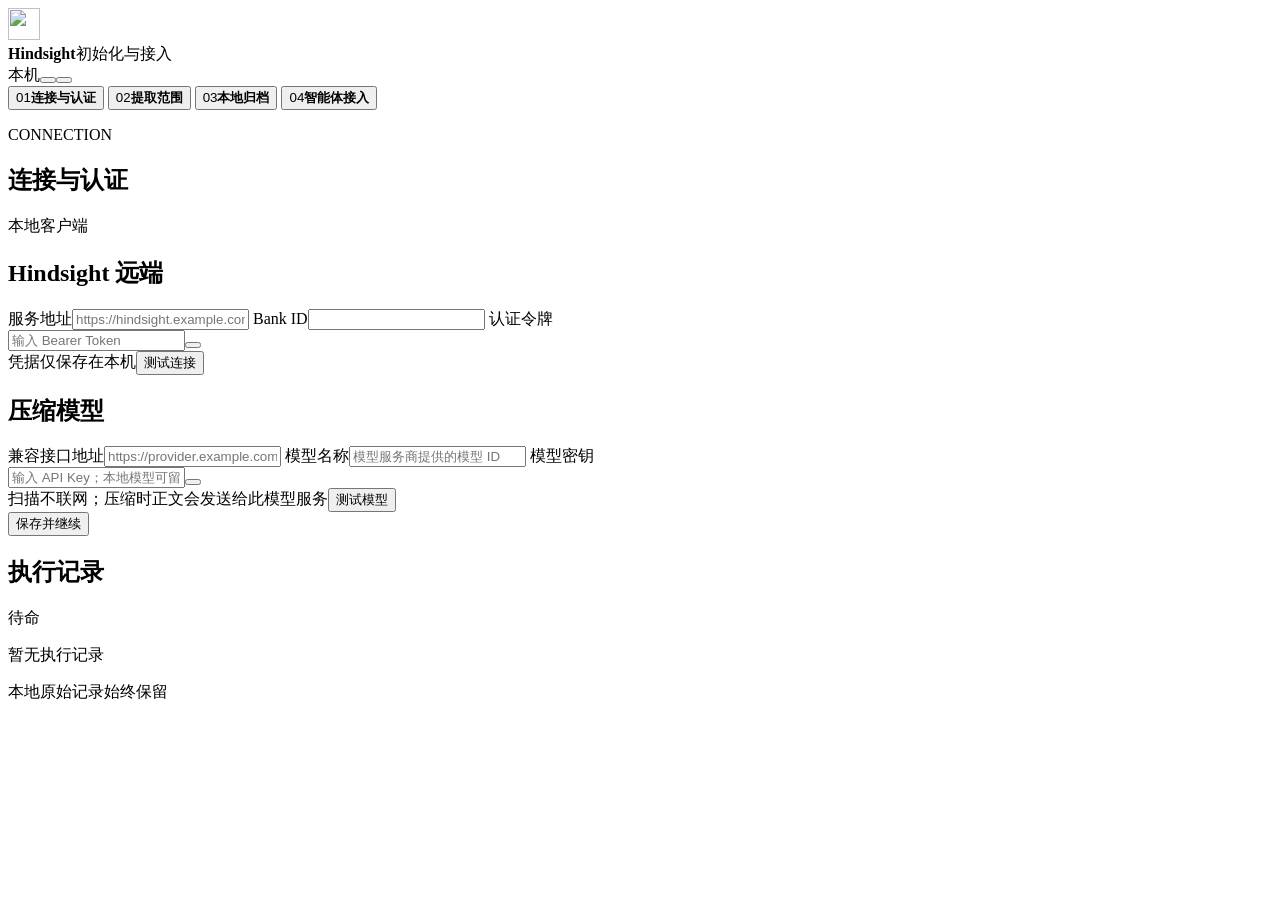
==== apps/hindsight-initializer/web/index.html @ 2bbd83a6 "feat(hindsight): integrate cross-platform initialization app" ====
<!doctype html>
<html lang="zh-CN">
<head>
  <meta charset="utf-8">
  <meta name="viewport" content="width=device-width,initial-scale=1">
  <title>Hindsight · 初始化与接入</title>
  <link rel="icon" href="/brand.png">
  <link rel="stylesheet" href="/style.css">
  <script src="/lucide.js" defer></script>
  <script src="/app.js" defer></script>
</head>
<body>
  <header class="topbar">
    <div class="brand"><img src="/brand.png" alt="" width="32" height="32"><div><strong>Hindsight</strong><span>初始化与接入</span></div></div>
    <div class="top-actions"><span class="local"><i data-lucide="lock-keyhole"></i>本机</span><button id="browser" class="icon" title="在浏览器中打开" aria-label="在浏览器中打开"><i data-lucide="external-link"></i></button><button id="exit" class="icon" title="退出" aria-label="退出"><i data-lucide="power"></i></button></div>
  </header>
  <div class="shell">
    <nav class="steps" aria-label="初始化步骤">
      <button data-step="connection" class="step active"><span>01</span><i data-lucide="plug"></i><b>连接与认证</b></button>
      <button data-step="sources" class="step"><span>02</span><i data-lucide="folder-search"></i><b>提取范围</b></button>
      <button data-step="archive" class="step"><span>03</span><i data-lucide="archive"></i><b>本地归档</b></button>
      <button data-step="clients" class="step"><span>04</span><i data-lucide="workflow"></i><b>智能体接入</b></button>
    </nav>
    <main>
      <section id="connection" class="view">
        <div class="section-heading"><div><p class="eyebrow">CONNECTION</p><h1>连接与认证</h1></div><span id="platform" class="badge">本地客户端</span></div>
        <form id="connection-form">
          <h2><i data-lucide="server"></i>Hindsight 远端</h2>
          <div class="fields">
            <label class="wide">服务地址<input name="api_url" type="url" placeholder="https://hindsight.example.com" autocomplete="off"></label>
            <label>Bank ID<input name="bank_id" autocomplete="off" required></label>
            <label>认证令牌<div class="secret"><input name="mcp_token" type="password" autocomplete="new-password" placeholder="输入 Bearer Token"><button type="button" class="icon reveal" title="显示或隐藏令牌" aria-label="显示或隐藏令牌"><i data-lucide="eye"></i></button></div></label>
          </div>
          <div class="section-action"><span id="credential-note" class="muted">凭据仅保存在本机</span><button type="button" id="test-remote" class="secondary"><i data-lucide="cable"></i>测试连接</button></div>
          <h2 class="divided"><i data-lucide="sparkles"></i>压缩模型</h2>
          <div class="fields">
            <label class="wide">兼容接口地址<input name="model_url" type="url" placeholder="https://provider.example.com/v1" autocomplete="off"></label>
            <label>模型名称<input name="model" placeholder="模型服务商提供的模型 ID" autocomplete="off"></label>
            <label>模型密钥<div class="secret"><input name="model_key" type="password" autocomplete="new-password" placeholder="输入 API Key；本地模型可留空"><button type="button" class="icon reveal" title="显示或隐藏密钥" aria-label="显示或隐藏密钥"><i data-lucide="eye"></i></button></div></label>
          </div>
          <div class="section-action"><span class="muted"><i data-lucide="shield-check"></i>扫描不联网；压缩时正文会发送给此模型服务</span><button type="button" id="test-model" class="secondary"><i data-lucide="activity"></i>测试模型</button></div>
          <div class="footer-actions"><button type="submit" class="primary"><i data-lucide="save"></i>保存并继续<i data-lucide="arrow-right"></i></button></div>
        </form>
      </section>

      <section id="sources" class="view" hidden>
        <div class="section-heading"><div><p class="eyebrow">SOURCES</p><h1>提取范围</h1></div><button id="save-sources" class="secondary"><i data-lucide="save"></i>保存范围</button></div>
        <h2><i data-lucide="messages-square"></i>智能体历史会话</h2>
        <div id="agent-list" class="agent-list"></div>
        <div class="heading-row"><h2><i data-lucide="folders"></i>本地文档目录</h2><button id="add-root" class="secondary compact"><i data-lucide="folder-plus"></i>添加目录</button></div>
        <div id="roots"></div>
        <div id="roots-empty" class="empty-inline"><i data-lucide="folder-open"></i>尚未选择文档目录</div>
        <div class="fields divided">
          <label>排除最近修改（小时）<input id="idle-hours" type="number" min="1" max="8760"></label>
          <label>单文件大小上限（MB）<input id="max-size" type="number" min="1" max="100"></label>
        </div>
        <p class="muted policy"><i data-lucide="shield"></i>跳过凭据、配置、备份、依赖目录和符号链接。支持 MD、TXT、CSV、HTML、Office；PDF 需本机 pdftotext。</p>
        <div class="footer-actions"><button id="scan" class="primary"><i data-lucide="scan-search"></i>扫描本地来源<i data-lucide="arrow-right"></i></button></div>
      </section>

      <section id="archive" class="view" hidden>
        <div class="section-heading"><div><p class="eyebrow">LOCAL ARCHIVE</p><h1>本地归档</h1></div><button id="rescan" class="icon" title="重新扫描" aria-label="重新扫描"><i data-lucide="refresh-cw"></i></button></div>
        <div class="metrics"><div><span>待处理来源</span><strong id="metric-ready">0</strong></div><div><span>来源字符</span><strong id="metric-chars">0</strong></div><div><span>已核验成品</span><strong id="metric-approved">0</strong></div><div><span>成品字符</span><strong id="metric-output">0</strong></div></div>
        <div class="toolbar"><div class="tabs" role="tablist"><button class="active" id="tab-sources" role="tab" aria-selected="true">来源 <span id="source-count">0</span></button><button id="tab-products" role="tab" aria-selected="false">成品 <span id="product-count">0</span></button></div><input id="filter" type="search" placeholder="按标题、路径筛选" aria-label="筛选来源和成品"></div>
        <div id="source-panel">
          <div class="selection"><label><input id="select-all" type="checkbox">全选待处理</label><span id="selection-count" class="muted">已选 0 篇</span></div>
          <div class="table-wrap"><table><thead><tr><th class="check-col"></th><th>来源 / 项目</th><th>类型</th><th>字符</th><th>状态</th><th></th></tr></thead><tbody id="source-rows"></tbody></table></div>
          <div id="source-empty" class="empty"><i data-lucide="files"></i><span>尚无扫描结果</span></div>
          <div class="footer-actions"><button id="compact" class="primary"><i data-lucide="combine"></i>压缩所选来源</button></div>
        </div>
        <div id="product-panel" hidden>
          <div class="table-wrap"><table><thead><tr><th>成品标题</th><th>原始 → 成品</th><th>状态</th><th></th></tr></thead><tbody id="product-rows"></tbody></table></div>
          <div id="product-empty" class="empty"><i data-lucide="archive"></i><span>暂无精简成品</span></div>
          <div class="upload-consent"><label><input id="confirm-upload" type="checkbox">确认上传已核验成品到 <b id="target-bank"></b></label><span class="muted">仅上传精简稿。不会上传原文，也不会删除远端已有文档。</span></div>
          <div class="footer-actions"><button id="upload" class="primary"><i data-lucide="cloud-upload"></i>上传精简成品</button></div>
        </div>
      </section>

      <section id="clients" class="view" hidden>
        <div class="section-heading"><div><p class="eyebrow">AGENT CONNECTIONS</p><h1>智能体接入</h1></div></div>
        <div id="client-summary" class="client-summary"></div>
        <div class="callout"><i data-lucide="shield-check"></i><div><strong>保留现有配置</strong><p>为所选智能体注册 Hindsight MCP。修改前自动备份；已有钩子与其他 MCP 连接保持不变。认证令牌不写入智能体配置文件。</p></div></div>
        <div class="path-detail"><span>本地状态与归档目录</span><code id="state-root"></code></div>
        <div class="footer-actions split"><button id="restore" class="secondary"><i data-lucide="undo-2"></i>恢复上次接入配置</button><button id="install" class="primary"><i data-lucide="plug-zap"></i>配置所选智能体</button></div>
      </section>
    </main>
    <aside class="activity"><div class="activity-heading"><h2><i data-lucide="list-checks"></i>执行记录</h2><span id="job-badge" class="badge">待命</span></div><div id="job-error" role="alert" hidden></div><div id="logs"><p class="log-placeholder">暂无执行记录</p></div><button id="cancel" class="secondary" hidden><i data-lucide="square"></i>取消任务</button><div class="activity-bottom"><i data-lucide="hard-drive"></i><span>本地原始记录始终保留</span></div></aside>
  </div>
  <div id="toast" role="status" hidden></div>
  <dialog id="preview-dialog"><div class="dialog-heading"><h2 id="preview-title">正文预览</h2><button class="icon close-dialog" title="关闭预览" aria-label="关闭预览"><i data-lucide="x"></i></button></div><pre id="preview-text"></pre><p id="preview-note" class="muted"></p></dialog>
  <dialog id="browse-dialog"><div class="dialog-heading"><h2>选择目录</h2><button class="icon close-dialog" title="关闭目录选择" aria-label="关闭目录选择"><i data-lucide="x"></i></button></div><div class="directory-address"><button id="folder-up" class="icon" title="上一级" aria-label="上一级"><i data-lucide="arrow-up"></i></button><input id="folder-address" aria-label="当前目录"><button id="folder-go" class="icon" title="打开目录" aria-label="打开目录"><i data-lucide="arrow-right"></i></button></div><div id="folder-items"></div><div class="footer-actions"><button id="folder-select" class="primary"><i data-lucide="folder-check"></i>选择此目录</button></div></dialog>
</body>
</html>
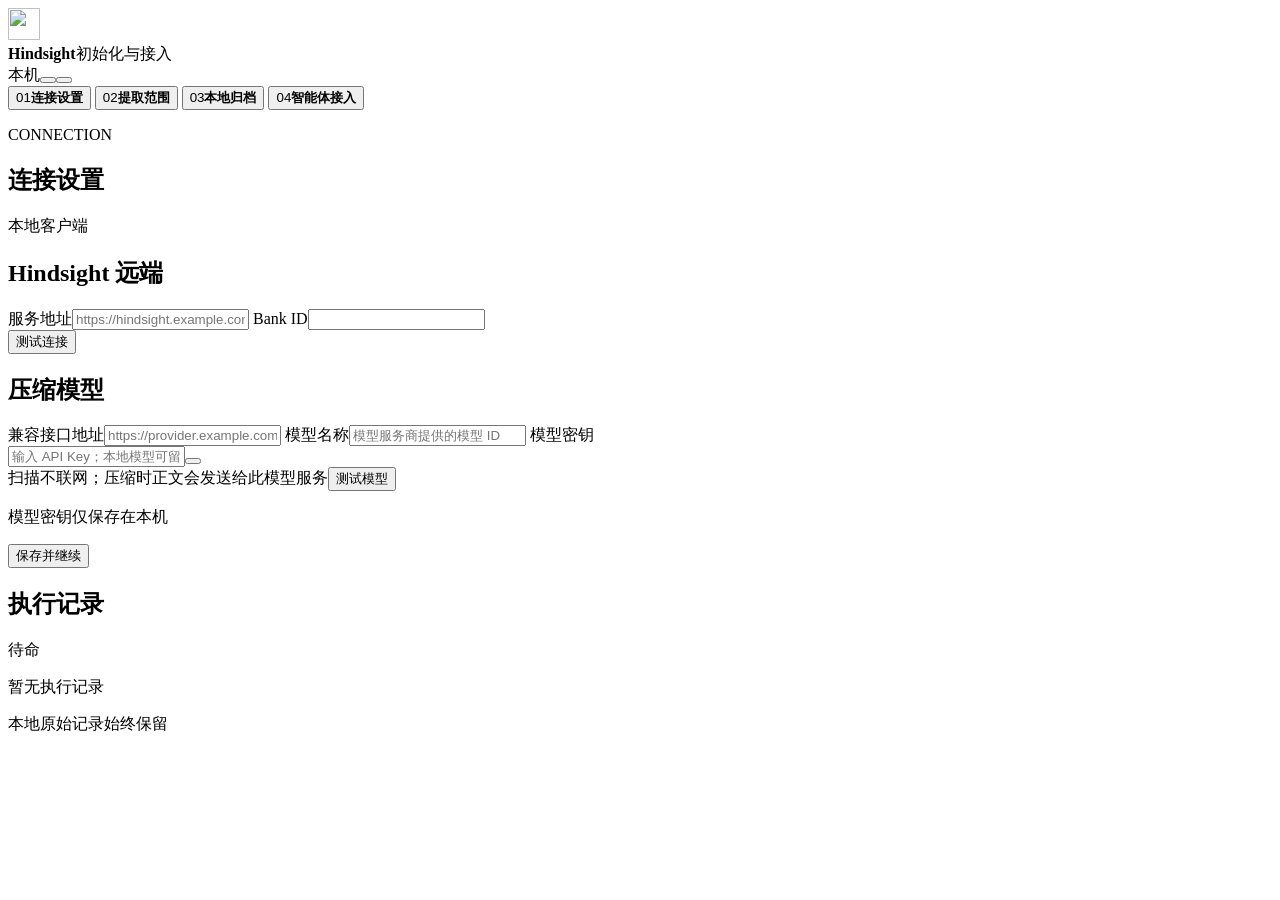
==== commit c5669ff0: "修复 Hindsight 初始化连接并移除认证令牌配置" ====
--- a/apps/hindsight-initializer/web/index.html
+++ b/apps/hindsight-initializer/web/index.html
@@ -16,22 +16,21 @@
   </header>
   <div class="shell">
     <nav class="steps" aria-label="初始化步骤">
-      <button data-step="connection" class="step active"><span>01</span><i data-lucide="plug"></i><b>连接与认证</b></button>
+      <button data-step="connection" class="step active"><span>01</span><i data-lucide="plug"></i><b>连接设置</b></button>
       <button data-step="sources" class="step"><span>02</span><i data-lucide="folder-search"></i><b>提取范围</b></button>
       <button data-step="archive" class="step"><span>03</span><i data-lucide="archive"></i><b>本地归档</b></button>
       <button data-step="clients" class="step"><span>04</span><i data-lucide="workflow"></i><b>智能体接入</b></button>
     </nav>
     <main>
       <section id="connection" class="view">
-        <div class="section-heading"><div><p class="eyebrow">CONNECTION</p><h1>连接与认证</h1></div><span id="platform" class="badge">本地客户端</span></div>
+        <div class="section-heading"><div><p class="eyebrow">CONNECTION</p><h1>连接设置</h1></div><span id="platform" class="badge">本地客户端</span></div>
         <form id="connection-form">
           <h2><i data-lucide="server"></i>Hindsight 远端</h2>
           <div class="fields">
             <label class="wide">服务地址<input name="api_url" type="url" placeholder="https://hindsight.example.com" autocomplete="off"></label>
-            <label>Bank ID<input name="bank_id" autocomplete="off" required></label>
-            <label>认证令牌<div class="secret"><input name="mcp_token" type="password" autocomplete="new-password" placeholder="输入 Bearer Token"><button type="button" class="icon reveal" title="显示或隐藏令牌" aria-label="显示或隐藏令牌"><i data-lucide="eye"></i></button></div></label>
+            <label class="wide">Bank ID<input name="bank_id" autocomplete="off" required></label>
           </div>
-          <div class="section-action"><span id="credential-note" class="muted">凭据仅保存在本机</span><button type="button" id="test-remote" class="secondary"><i data-lucide="cable"></i>测试连接</button></div>
+          <div class="section-action"><button type="button" id="test-remote" class="secondary"><i data-lucide="cable"></i>测试连接</button></div>
           <h2 class="divided"><i data-lucide="sparkles"></i>压缩模型</h2>
           <div class="fields">
             <label class="wide">兼容接口地址<input name="model_url" type="url" placeholder="https://provider.example.com/v1" autocomplete="off"></label>
@@ -39,6 +38,7 @@
             <label>模型密钥<div class="secret"><input name="model_key" type="password" autocomplete="new-password" placeholder="输入 API Key；本地模型可留空"><button type="button" class="icon reveal" title="显示或隐藏密钥" aria-label="显示或隐藏密钥"><i data-lucide="eye"></i></button></div></label>
           </div>
           <div class="section-action"><span class="muted"><i data-lucide="shield-check"></i>扫描不联网；压缩时正文会发送给此模型服务</span><button type="button" id="test-model" class="secondary"><i data-lucide="activity"></i>测试模型</button></div>
+          <p id="credential-note" class="muted">模型密钥仅保存在本机</p>
           <div class="footer-actions"><button type="submit" class="primary"><i data-lucide="save"></i>保存并继续<i data-lucide="arrow-right"></i></button></div>
         </form>
       </section>
@@ -66,7 +66,7 @@
           <div class="selection"><label><input id="select-all" type="checkbox">全选待处理</label><span id="selection-count" class="muted">已选 0 篇</span></div>
           <div class="table-wrap"><table><thead><tr><th class="check-col"></th><th>来源 / 项目</th><th>类型</th><th>字符</th><th>状态</th><th></th></tr></thead><tbody id="source-rows"></tbody></table></div>
           <div id="source-empty" class="empty"><i data-lucide="files"></i><span>尚无扫描结果</span></div>
-          <div class="footer-actions"><button id="compact" class="primary"><i data-lucide="combine"></i>压缩所选来源</button></div>
+          <div class="footer-actions"><button id="configure-model" class="secondary" hidden><i data-lucide="settings-2"></i>配置压缩模型</button><button id="compact" class="primary"><i data-lucide="combine"></i>压缩所选来源</button></div>
         </div>
         <div id="product-panel" hidden>
           <div class="table-wrap"><table><thead><tr><th>成品标题</th><th>原始 → 成品</th><th>状态</th><th></th></tr></thead><tbody id="product-rows"></tbody></table></div>
@@ -79,7 +79,7 @@
       <section id="clients" class="view" hidden>
         <div class="section-heading"><div><p class="eyebrow">AGENT CONNECTIONS</p><h1>智能体接入</h1></div></div>
         <div id="client-summary" class="client-summary"></div>
-        <div class="callout"><i data-lucide="shield-check"></i><div><strong>保留现有配置</strong><p>为所选智能体注册 Hindsight MCP。修改前自动备份；已有钩子与其他 MCP 连接保持不变。认证令牌不写入智能体配置文件。</p></div></div>
+        <div class="callout"><i data-lucide="shield-check"></i><div><strong>保留现有配置</strong><p>为所选智能体注册 Hindsight MCP。修改前自动备份；已有钩子与其他 MCP 连接保持不变。</p></div></div>
         <div class="path-detail"><span>本地状态与归档目录</span><code id="state-root"></code></div>
         <div class="footer-actions split"><button id="restore" class="secondary"><i data-lucide="undo-2"></i>恢复上次接入配置</button><button id="install" class="primary"><i data-lucide="plug-zap"></i>配置所选智能体</button></div>
       </section>
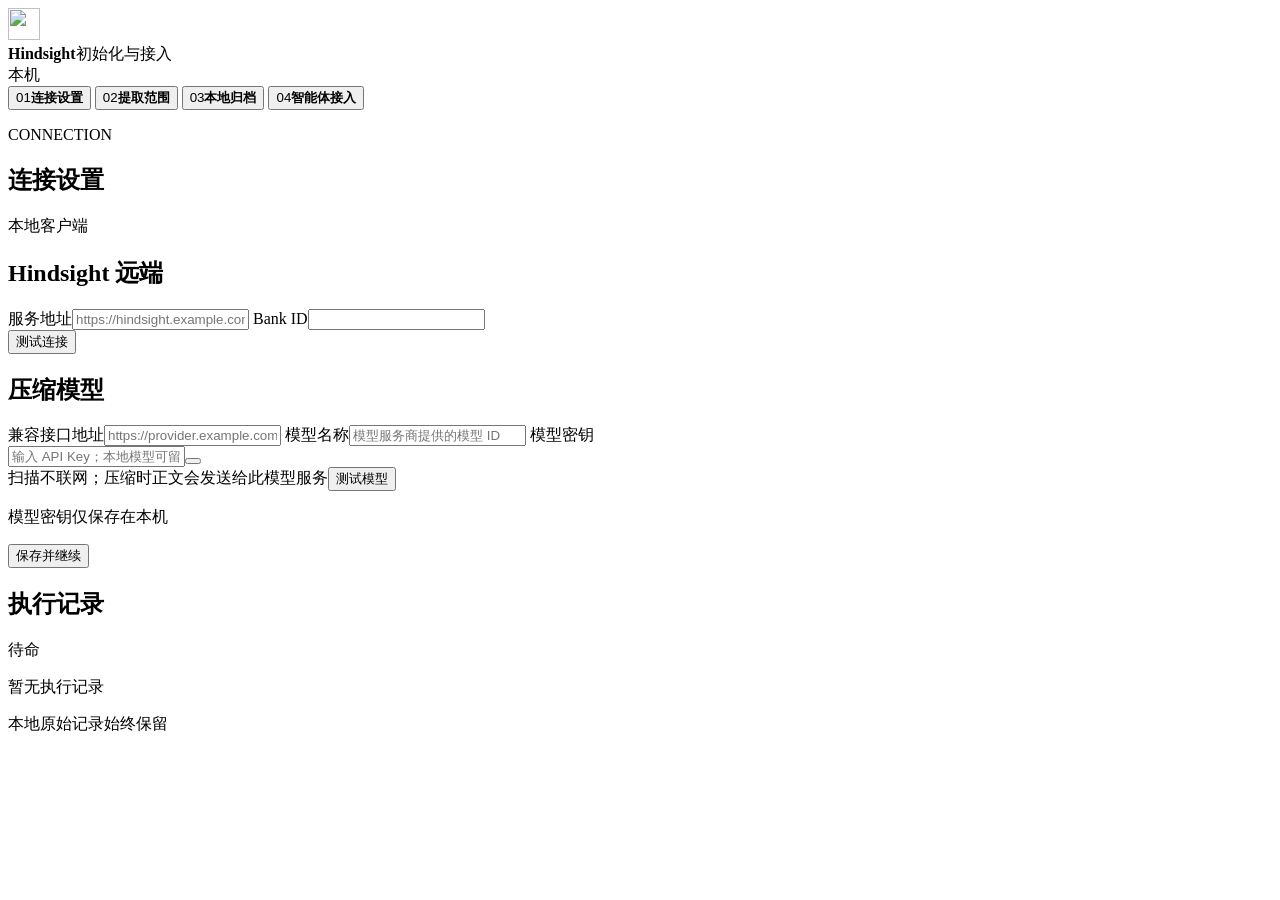
==== commit a2d466d2: "新增本地文档智能扫描与提炼结果人工复核上传" ====
--- a/apps/hindsight-initializer/web/index.html
+++ b/apps/hindsight-initializer/web/index.html
@@ -12,7 +12,7 @@
 <body>
   <header class="topbar">
     <div class="brand"><img src="/brand.png" alt="" width="32" height="32"><div><strong>Hindsight</strong><span>初始化与接入</span></div></div>
-    <div class="top-actions"><span class="local"><i data-lucide="lock-keyhole"></i>本机</span><button id="browser" class="icon" title="在浏览器中打开" aria-label="在浏览器中打开"><i data-lucide="external-link"></i></button><button id="exit" class="icon" title="退出" aria-label="退出"><i data-lucide="power"></i></button></div>
+    <div class="top-actions"><span class="local"><i data-lucide="lock-keyhole"></i>本机</span></div>
   </header>
   <div class="shell">
     <nav class="steps" aria-label="初始化步骤">
@@ -47,7 +47,7 @@
         <div class="section-heading"><div><p class="eyebrow">SOURCES</p><h1>提取范围</h1></div><button id="save-sources" class="secondary"><i data-lucide="save"></i>保存范围</button></div>
         <h2><i data-lucide="messages-square"></i>智能体历史会话</h2>
         <div id="agent-list" class="agent-list"></div>
-        <div class="heading-row"><h2><i data-lucide="folders"></i>本地文档目录</h2><button id="add-root" class="secondary compact"><i data-lucide="folder-plus"></i>添加目录</button></div>
+        <div class="heading-row"><h2><i data-lucide="folders"></i>本地文档目录</h2><div class="heading-tools"><button id="discover" class="secondary compact"><i data-lucide="radar"></i>智能扫描</button><button id="add-root" class="secondary compact"><i data-lucide="folder-plus"></i>添加目录</button></div></div>
         <div id="roots"></div>
         <div id="roots-empty" class="empty-inline"><i data-lucide="folder-open"></i>尚未选择文档目录</div>
         <div class="fields divided">
@@ -55,24 +55,27 @@
           <label>单文件大小上限（MB）<input id="max-size" type="number" min="1" max="100"></label>
         </div>
         <p class="muted policy"><i data-lucide="shield"></i>跳过凭据、配置、备份、依赖目录和符号链接。支持 MD、TXT、CSV、HTML、Office；PDF 需本机 pdftotext。</p>
-        <div class="footer-actions"><button id="scan" class="primary"><i data-lucide="scan-search"></i>扫描本地来源<i data-lucide="arrow-right"></i></button></div>
+        <div class="footer-actions"><button id="scan" class="primary"><i data-lucide="scan-search"></i>提取本地正文<i data-lucide="arrow-right"></i></button></div>
       </section>
 
       <section id="archive" class="view" hidden>
-        <div class="section-heading"><div><p class="eyebrow">LOCAL ARCHIVE</p><h1>本地归档</h1></div><button id="rescan" class="icon" title="重新扫描" aria-label="重新扫描"><i data-lucide="refresh-cw"></i></button></div>
+        <div class="section-heading"><div><p class="eyebrow">LOCAL ARCHIVE</p><h1>本地归档</h1></div><button id="rescan" class="icon" title="刷新文档清单" aria-label="刷新文档清单"><i data-lucide="refresh-cw"></i></button></div>
+        <div id="discovery-progress" class="discovery-progress" hidden><i data-lucide="radar"></i><div><strong id="discovery-count"></strong><small id="discovery-path"></small></div></div>
         <div class="metrics"><div><span>待处理来源</span><strong id="metric-ready">0</strong></div><div><span>来源字符</span><strong id="metric-chars">0</strong></div><div><span>已核验成品</span><strong id="metric-approved">0</strong></div><div><span>成品字符</span><strong id="metric-output">0</strong></div></div>
         <div class="toolbar"><div class="tabs" role="tablist"><button class="active" id="tab-sources" role="tab" aria-selected="true">来源 <span id="source-count">0</span></button><button id="tab-products" role="tab" aria-selected="false">成品 <span id="product-count">0</span></button></div><input id="filter" type="search" placeholder="按标题、路径筛选" aria-label="筛选来源和成品"></div>
         <div id="source-panel">
           <div class="selection"><label><input id="select-all" type="checkbox">全选待处理</label><span id="selection-count" class="muted">已选 0 篇</span></div>
-          <div class="table-wrap"><table><thead><tr><th class="check-col"></th><th>来源 / 项目</th><th>类型</th><th>字符</th><th>状态</th><th></th></tr></thead><tbody id="source-rows"></tbody></table></div>
+          <div class="table-wrap"><table><thead><tr><th class="check-col"></th><th>来源 / 项目</th><th>类型</th><th>字符<br>大小</th><th>状态</th><th></th></tr></thead><tbody id="source-rows"></tbody></table></div>
+          <div id="source-pagination" class="pagination" hidden><span id="source-page-info"></span><div><button id="source-prev" class="icon" title="上一页" aria-label="上一页"><i data-lucide="chevron-left"></i></button><button id="source-next" class="icon" title="下一页" aria-label="下一页"><i data-lucide="chevron-right"></i></button></div></div>
           <div id="source-empty" class="empty"><i data-lucide="files"></i><span>尚无扫描结果</span></div>
-          <div class="footer-actions"><button id="configure-model" class="secondary" hidden><i data-lucide="settings-2"></i>配置压缩模型</button><button id="compact" class="primary"><i data-lucide="combine"></i>压缩所选来源</button></div>
+          <div class="footer-actions"><button id="extract" class="secondary" hidden><i data-lucide="file-search"></i>提取本地正文</button><button id="configure-model" class="secondary" hidden><i data-lucide="settings-2"></i>配置压缩模型</button><button id="compact" class="primary"><i data-lucide="combine"></i>压缩所选来源</button></div>
         </div>
         <div id="product-panel" hidden>
-          <div class="table-wrap"><table><thead><tr><th>成品标题</th><th>原始 → 成品</th><th>状态</th><th></th></tr></thead><tbody id="product-rows"></tbody></table></div>
+          <div class="selection"><label><input id="select-all-products" type="checkbox">全选已核验结果</label><span id="product-selection-count" class="muted">已选 0 篇</span></div>
+          <div class="table-wrap"><table><thead><tr><th class="check-col"></th><th>提炼结果</th><th>原始 → 结果</th><th>核验状态</th><th></th></tr></thead><tbody id="product-rows"></tbody></table></div>
           <div id="product-empty" class="empty"><i data-lucide="archive"></i><span>暂无精简成品</span></div>
-          <div class="upload-consent"><label><input id="confirm-upload" type="checkbox">确认上传已核验成品到 <b id="target-bank"></b></label><span class="muted">仅上传精简稿。不会上传原文，也不会删除远端已有文档。</span></div>
-          <div class="footer-actions"><button id="upload" class="primary"><i data-lucide="cloud-upload"></i>上传精简成品</button></div>
+          <div class="upload-consent"><label><input id="confirm-upload" type="checkbox">确认将所选结果上传至 <b id="target-bank"></b></label></div>
+          <div class="footer-actions"><button id="upload" class="primary"><i data-lucide="cloud-upload"></i>上传所选结果</button></div>
         </div>
       </section>
 
@@ -88,6 +91,23 @@
   </div>
   <div id="toast" role="status" hidden></div>
   <dialog id="preview-dialog"><div class="dialog-heading"><h2 id="preview-title">正文预览</h2><button class="icon close-dialog" title="关闭预览" aria-label="关闭预览"><i data-lucide="x"></i></button></div><pre id="preview-text"></pre><p id="preview-note" class="muted"></p></dialog>
+  <dialog id="discovery-dialog" aria-labelledby="discovery-title">
+    <div class="dialog-heading"><h2 id="discovery-title">智能扫描本地文档</h2><button class="icon close-dialog" title="关闭智能扫描" aria-label="关闭智能扫描"><i data-lucide="x"></i></button></div>
+    <div class="tabs discovery-modes" role="tablist" aria-label="扫描范围"><button id="discovery-all" class="active" role="tab" aria-selected="true">全电脑</button><button id="discovery-directory" role="tab" aria-selected="false">指定目录</button></div>
+    <div id="discovery-volumes"><ul id="volume-list"></ul></div>
+    <div id="discovery-directory-panel" hidden><label>目录<div class="root-item"><input id="discovery-root" aria-label="智能扫描目录"><button id="discovery-browse" class="icon" title="选择扫描目录" aria-label="选择扫描目录"><i data-lucide="folder-open"></i></button></div></label></div>
+    <div class="footer-actions"><button id="start-discovery" class="primary"><i data-lucide="radar"></i>扫描并加入</button></div>
+  </dialog>
+  <dialog id="product-dialog" aria-labelledby="product-title">
+    <div class="dialog-heading"><h2 id="product-title">提炼明细</h2><button class="icon close-dialog" title="关闭提炼明细" aria-label="关闭提炼明细"><i data-lucide="x"></i></button></div>
+    <div id="product-detail-status"></div>
+    <dl class="detail-metrics"><div><dt>来源字符</dt><dd id="detail-input"></dd></div><div><dt>结果字符</dt><dd id="detail-output"></dd></div><div><dt>保留比例</dt><dd id="detail-ratio"></dd></div></dl>
+    <p id="product-reason" class="muted" hidden></p>
+    <div class="tabs detail-tabs" role="tablist" aria-label="提炼明细"><button id="detail-tab-text" class="active" role="tab" aria-selected="true" aria-controls="detail-text-panel">提炼正文</button><button id="detail-tab-sources" role="tab" aria-selected="false" aria-controls="detail-sources-panel">来源明细 <span id="detail-source-count">0</span></button></div>
+    <div id="detail-text-panel" role="tabpanel" aria-labelledby="detail-tab-text"><pre id="product-text"></pre></div>
+    <div id="detail-sources-panel" role="tabpanel" aria-labelledby="detail-tab-sources" hidden><ul id="product-sources"></ul></div>
+    <div class="detail-choice"><label><input id="detail-select" type="checkbox">选择此结果待上传</label></div>
+  </dialog>
   <dialog id="browse-dialog"><div class="dialog-heading"><h2>选择目录</h2><button class="icon close-dialog" title="关闭目录选择" aria-label="关闭目录选择"><i data-lucide="x"></i></button></div><div class="directory-address"><button id="folder-up" class="icon" title="上一级" aria-label="上一级"><i data-lucide="arrow-up"></i></button><input id="folder-address" aria-label="当前目录"><button id="folder-go" class="icon" title="打开目录" aria-label="打开目录"><i data-lucide="arrow-right"></i></button></div><div id="folder-items"></div><div class="footer-actions"><button id="folder-select" class="primary"><i data-lucide="folder-check"></i>选择此目录</button></div></dialog>
 </body>
 </html>
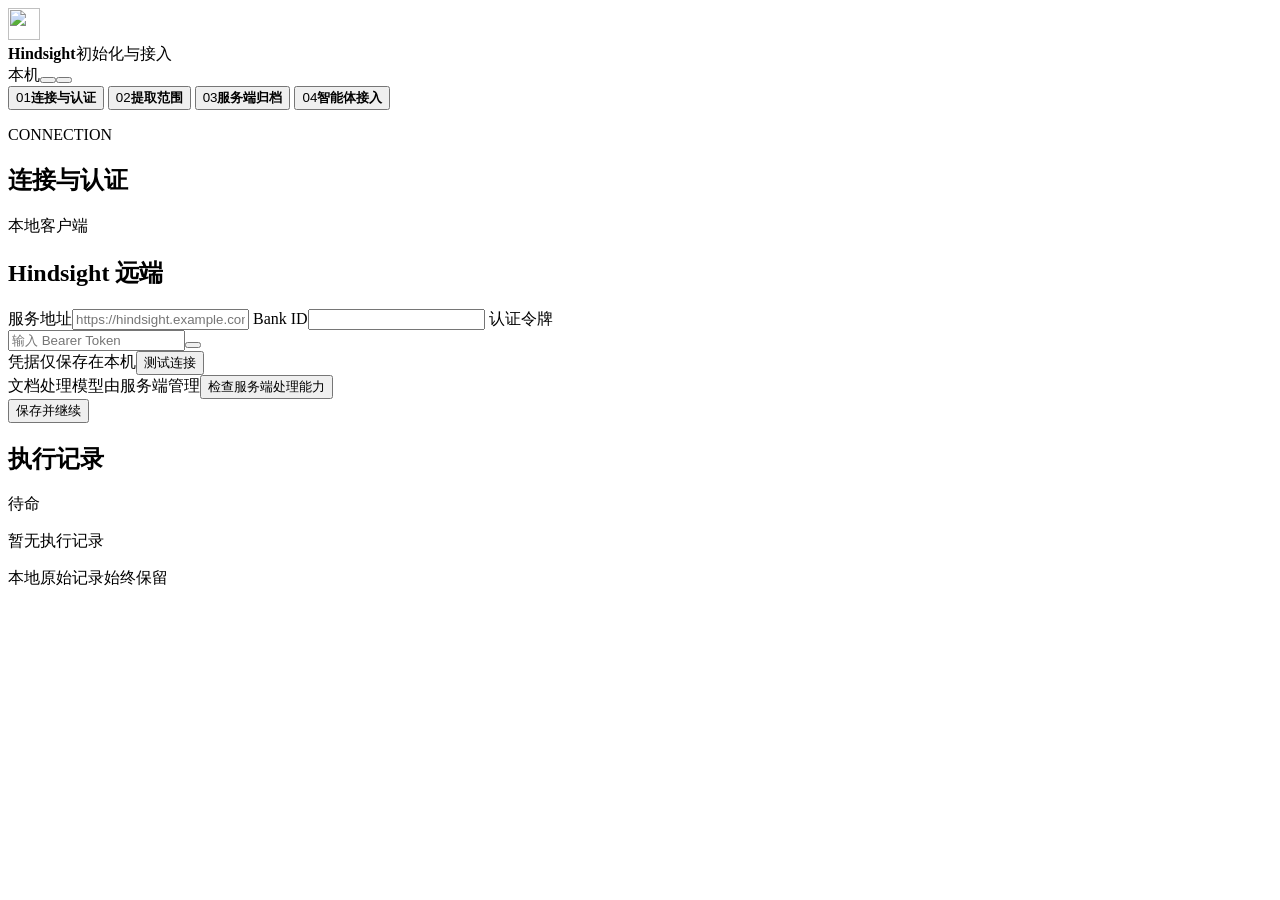
==== commit 6ecadd84: "feat(hindsight): move ingestion server-side and add access control" ====
--- a/apps/hindsight-initializer/web/index.html
+++ b/apps/hindsight-initializer/web/index.html
@@ -12,33 +12,27 @@
 <body>
   <header class="topbar">
     <div class="brand"><img src="/brand.png" alt="" width="32" height="32"><div><strong>Hindsight</strong><span>初始化与接入</span></div></div>
-    <div class="top-actions"><span class="local"><i data-lucide="lock-keyhole"></i>本机</span></div>
+    <div class="top-actions"><span class="local"><i data-lucide="lock-keyhole"></i>本机</span><button id="browser" class="icon" title="在浏览器中打开" aria-label="在浏览器中打开"><i data-lucide="external-link"></i></button><button id="exit" class="icon" title="退出" aria-label="退出"><i data-lucide="power"></i></button></div>
   </header>
   <div class="shell">
     <nav class="steps" aria-label="初始化步骤">
-      <button data-step="connection" class="step active"><span>01</span><i data-lucide="plug"></i><b>连接设置</b></button>
+      <button data-step="connection" class="step active"><span>01</span><i data-lucide="plug"></i><b>连接与认证</b></button>
       <button data-step="sources" class="step"><span>02</span><i data-lucide="folder-search"></i><b>提取范围</b></button>
-      <button data-step="archive" class="step"><span>03</span><i data-lucide="archive"></i><b>本地归档</b></button>
+      <button data-step="archive" class="step"><span>03</span><i data-lucide="archive"></i><b>服务端归档</b></button>
       <button data-step="clients" class="step"><span>04</span><i data-lucide="workflow"></i><b>智能体接入</b></button>
     </nav>
     <main>
       <section id="connection" class="view">
-        <div class="section-heading"><div><p class="eyebrow">CONNECTION</p><h1>连接设置</h1></div><span id="platform" class="badge">本地客户端</span></div>
+        <div class="section-heading"><div><p class="eyebrow">CONNECTION</p><h1>连接与认证</h1></div><span id="platform" class="badge">本地客户端</span></div>
         <form id="connection-form">
           <h2><i data-lucide="server"></i>Hindsight 远端</h2>
           <div class="fields">
             <label class="wide">服务地址<input name="api_url" type="url" placeholder="https://hindsight.example.com" autocomplete="off"></label>
-            <label class="wide">Bank ID<input name="bank_id" autocomplete="off" required></label>
+            <label>Bank ID<input name="bank_id" autocomplete="off" required></label>
+            <label>认证令牌<div class="secret"><input name="mcp_token" type="password" autocomplete="new-password" placeholder="输入 Bearer Token"><button type="button" class="icon reveal" title="显示或隐藏令牌" aria-label="显示或隐藏令牌"><i data-lucide="eye"></i></button></div></label>
           </div>
-          <div class="section-action"><button type="button" id="test-remote" class="secondary"><i data-lucide="cable"></i>测试连接</button></div>
-          <h2 class="divided"><i data-lucide="sparkles"></i>压缩模型</h2>
-          <div class="fields">
-            <label class="wide">兼容接口地址<input name="model_url" type="url" placeholder="https://provider.example.com/v1" autocomplete="off"></label>
-            <label>模型名称<input name="model" placeholder="模型服务商提供的模型 ID" autocomplete="off"></label>
-            <label>模型密钥<div class="secret"><input name="model_key" type="password" autocomplete="new-password" placeholder="输入 API Key；本地模型可留空"><button type="button" class="icon reveal" title="显示或隐藏密钥" aria-label="显示或隐藏密钥"><i data-lucide="eye"></i></button></div></label>
-          </div>
-          <div class="section-action"><span class="muted"><i data-lucide="shield-check"></i>扫描不联网；压缩时正文会发送给此模型服务</span><button type="button" id="test-model" class="secondary"><i data-lucide="activity"></i>测试模型</button></div>
-          <p id="credential-note" class="muted">模型密钥仅保存在本机</p>
+          <div class="section-action"><span id="credential-note" class="muted">凭据仅保存在本机</span><button type="button" id="test-remote" class="secondary"><i data-lucide="cable"></i>测试连接</button></div>
+          <div class="section-action"><span class="muted"><i data-lucide="shield-check"></i>文档处理模型由服务端管理</span><button type="button" id="test-model" class="secondary"><i data-lucide="activity"></i>检查服务端处理能力</button></div>
           <div class="footer-actions"><button type="submit" class="primary"><i data-lucide="save"></i>保存并继续<i data-lucide="arrow-right"></i></button></div>
         </form>
       </section>
@@ -47,42 +41,40 @@
         <div class="section-heading"><div><p class="eyebrow">SOURCES</p><h1>提取范围</h1></div><button id="save-sources" class="secondary"><i data-lucide="save"></i>保存范围</button></div>
         <h2><i data-lucide="messages-square"></i>智能体历史会话</h2>
         <div id="agent-list" class="agent-list"></div>
-        <div class="heading-row"><h2><i data-lucide="folders"></i>本地文档目录</h2><div class="heading-tools"><button id="discover" class="secondary compact"><i data-lucide="radar"></i>智能扫描</button><button id="add-root" class="secondary compact"><i data-lucide="folder-plus"></i>添加目录</button></div></div>
+        <div class="heading-row"><h2><i data-lucide="folders"></i>本地文档目录</h2><button id="add-root" class="secondary compact"><i data-lucide="folder-plus"></i>添加目录</button></div>
         <div id="roots"></div>
         <div id="roots-empty" class="empty-inline"><i data-lucide="folder-open"></i>尚未选择文档目录</div>
         <div class="fields divided">
           <label>排除最近修改（小时）<input id="idle-hours" type="number" min="1" max="8760"></label>
           <label>单文件大小上限（MB）<input id="max-size" type="number" min="1" max="100"></label>
         </div>
-        <p class="muted policy"><i data-lucide="shield"></i>跳过凭据、配置、备份、依赖目录和符号链接。支持 MD、TXT、CSV、HTML、Office；PDF 需本机 pdftotext。</p>
-        <div class="footer-actions"><button id="scan" class="primary"><i data-lucide="scan-search"></i>提取本地正文<i data-lucide="arrow-right"></i></button></div>
+        <p class="muted policy"><i data-lucide="shield"></i>跳过凭据、配置、备份、依赖目录和符号链接。PDF 与含嵌入二进制的 Office 须先提供安全文本副本。</p>
+        <div class="footer-actions"><button id="scan" class="primary"><i data-lucide="scan-search"></i>扫描本地来源<i data-lucide="arrow-right"></i></button></div>
       </section>
 
       <section id="archive" class="view" hidden>
-        <div class="section-heading"><div><p class="eyebrow">LOCAL ARCHIVE</p><h1>本地归档</h1></div><button id="rescan" class="icon" title="刷新文档清单" aria-label="刷新文档清单"><i data-lucide="refresh-cw"></i></button></div>
-        <div id="discovery-progress" class="discovery-progress" hidden><i data-lucide="radar"></i><div><strong id="discovery-count"></strong><small id="discovery-path"></small></div></div>
+        <div class="section-heading"><div><p class="eyebrow">SERVER ARCHIVE</p><h1>服务端归档</h1></div><button id="rescan" class="icon" title="重新扫描" aria-label="重新扫描"><i data-lucide="refresh-cw"></i></button></div>
         <div class="metrics"><div><span>待处理来源</span><strong id="metric-ready">0</strong></div><div><span>来源字符</span><strong id="metric-chars">0</strong></div><div><span>已核验成品</span><strong id="metric-approved">0</strong></div><div><span>成品字符</span><strong id="metric-output">0</strong></div></div>
         <div class="toolbar"><div class="tabs" role="tablist"><button class="active" id="tab-sources" role="tab" aria-selected="true">来源 <span id="source-count">0</span></button><button id="tab-products" role="tab" aria-selected="false">成品 <span id="product-count">0</span></button></div><input id="filter" type="search" placeholder="按标题、路径筛选" aria-label="筛选来源和成品"></div>
         <div id="source-panel">
           <div class="selection"><label><input id="select-all" type="checkbox">全选待处理</label><span id="selection-count" class="muted">已选 0 篇</span></div>
-          <div class="table-wrap"><table><thead><tr><th class="check-col"></th><th>来源 / 项目</th><th>类型</th><th>字符<br>大小</th><th>状态</th><th></th></tr></thead><tbody id="source-rows"></tbody></table></div>
-          <div id="source-pagination" class="pagination" hidden><span id="source-page-info"></span><div><button id="source-prev" class="icon" title="上一页" aria-label="上一页"><i data-lucide="chevron-left"></i></button><button id="source-next" class="icon" title="下一页" aria-label="下一页"><i data-lucide="chevron-right"></i></button></div></div>
+          <div class="table-wrap"><table><thead><tr><th class="check-col"></th><th>来源 / 项目</th><th>类型</th><th>字符</th><th>状态</th><th></th></tr></thead><tbody id="source-rows"></tbody></table></div>
           <div id="source-empty" class="empty"><i data-lucide="files"></i><span>尚无扫描结果</span></div>
-          <div class="footer-actions"><button id="extract" class="secondary" hidden><i data-lucide="file-search"></i>提取本地正文</button><button id="configure-model" class="secondary" hidden><i data-lucide="settings-2"></i>配置压缩模型</button><button id="compact" class="primary"><i data-lucide="combine"></i>压缩所选来源</button></div>
+          <div class="upload-consent"><label><input id="confirm-source-upload" type="checkbox">确认上传所选来源至服务端准备区，供解析与模型核验</label></div>
+          <div class="footer-actions"><button id="compact" class="primary"><i data-lucide="cloud-upload"></i>上传并生成服务端预览</button></div>
         </div>
         <div id="product-panel" hidden>
-          <div class="selection"><label><input id="select-all-products" type="checkbox">全选已核验结果</label><span id="product-selection-count" class="muted">已选 0 篇</span></div>
-          <div class="table-wrap"><table><thead><tr><th class="check-col"></th><th>提炼结果</th><th>原始 → 结果</th><th>核验状态</th><th></th></tr></thead><tbody id="product-rows"></tbody></table></div>
+          <div class="table-wrap"><table><thead><tr><th>成品标题</th><th>原始 → 成品</th><th>状态</th><th></th></tr></thead><tbody id="product-rows"></tbody></table></div>
           <div id="product-empty" class="empty"><i data-lucide="archive"></i><span>暂无精简成品</span></div>
-          <div class="upload-consent"><label><input id="confirm-upload" type="checkbox">确认将所选结果上传至 <b id="target-bank"></b></label></div>
-          <div class="footer-actions"><button id="upload" class="primary"><i data-lucide="cloud-upload"></i>上传所选结果</button></div>
+          <div class="upload-consent"><label><input id="confirm-upload" type="checkbox">确认将服务端已核验成品写入 <b id="target-bank"></b></label><span class="muted">原件已在服务端准备区；确认后仅将核验正文纳入检索。不会删除既有文档。</span></div>
+          <div class="footer-actions"><button id="upload" class="primary"><i data-lucide="database"></i>确认入库</button></div>
         </div>
       </section>
 
       <section id="clients" class="view" hidden>
         <div class="section-heading"><div><p class="eyebrow">AGENT CONNECTIONS</p><h1>智能体接入</h1></div></div>
         <div id="client-summary" class="client-summary"></div>
-        <div class="callout"><i data-lucide="shield-check"></i><div><strong>保留现有配置</strong><p>为所选智能体注册 Hindsight MCP。修改前自动备份；已有钩子与其他 MCP 连接保持不变。</p></div></div>
+        <div class="callout"><i data-lucide="shield-check"></i><div><strong>保留现有配置</strong><p>为所选智能体注册 Hindsight MCP。修改前自动备份；已有钩子与其他 MCP 连接保持不变。认证令牌不写入智能体配置文件。</p></div></div>
         <div class="path-detail"><span>本地状态与归档目录</span><code id="state-root"></code></div>
         <div class="footer-actions split"><button id="restore" class="secondary"><i data-lucide="undo-2"></i>恢复上次接入配置</button><button id="install" class="primary"><i data-lucide="plug-zap"></i>配置所选智能体</button></div>
       </section>
@@ -91,23 +83,6 @@
   </div>
   <div id="toast" role="status" hidden></div>
   <dialog id="preview-dialog"><div class="dialog-heading"><h2 id="preview-title">正文预览</h2><button class="icon close-dialog" title="关闭预览" aria-label="关闭预览"><i data-lucide="x"></i></button></div><pre id="preview-text"></pre><p id="preview-note" class="muted"></p></dialog>
-  <dialog id="discovery-dialog" aria-labelledby="discovery-title">
-    <div class="dialog-heading"><h2 id="discovery-title">智能扫描本地文档</h2><button class="icon close-dialog" title="关闭智能扫描" aria-label="关闭智能扫描"><i data-lucide="x"></i></button></div>
-    <div class="tabs discovery-modes" role="tablist" aria-label="扫描范围"><button id="discovery-all" class="active" role="tab" aria-selected="true">全电脑</button><button id="discovery-directory" role="tab" aria-selected="false">指定目录</button></div>
-    <div id="discovery-volumes"><ul id="volume-list"></ul></div>
-    <div id="discovery-directory-panel" hidden><label>目录<div class="root-item"><input id="discovery-root" aria-label="智能扫描目录"><button id="discovery-browse" class="icon" title="选择扫描目录" aria-label="选择扫描目录"><i data-lucide="folder-open"></i></button></div></label></div>
-    <div class="footer-actions"><button id="start-discovery" class="primary"><i data-lucide="radar"></i>扫描并加入</button></div>
-  </dialog>
-  <dialog id="product-dialog" aria-labelledby="product-title">
-    <div class="dialog-heading"><h2 id="product-title">提炼明细</h2><button class="icon close-dialog" title="关闭提炼明细" aria-label="关闭提炼明细"><i data-lucide="x"></i></button></div>
-    <div id="product-detail-status"></div>
-    <dl class="detail-metrics"><div><dt>来源字符</dt><dd id="detail-input"></dd></div><div><dt>结果字符</dt><dd id="detail-output"></dd></div><div><dt>保留比例</dt><dd id="detail-ratio"></dd></div></dl>
-    <p id="product-reason" class="muted" hidden></p>
-    <div class="tabs detail-tabs" role="tablist" aria-label="提炼明细"><button id="detail-tab-text" class="active" role="tab" aria-selected="true" aria-controls="detail-text-panel">提炼正文</button><button id="detail-tab-sources" role="tab" aria-selected="false" aria-controls="detail-sources-panel">来源明细 <span id="detail-source-count">0</span></button></div>
-    <div id="detail-text-panel" role="tabpanel" aria-labelledby="detail-tab-text"><pre id="product-text"></pre></div>
-    <div id="detail-sources-panel" role="tabpanel" aria-labelledby="detail-tab-sources" hidden><ul id="product-sources"></ul></div>
-    <div class="detail-choice"><label><input id="detail-select" type="checkbox">选择此结果待上传</label></div>
-  </dialog>
   <dialog id="browse-dialog"><div class="dialog-heading"><h2>选择目录</h2><button class="icon close-dialog" title="关闭目录选择" aria-label="关闭目录选择"><i data-lucide="x"></i></button></div><div class="directory-address"><button id="folder-up" class="icon" title="上一级" aria-label="上一级"><i data-lucide="arrow-up"></i></button><input id="folder-address" aria-label="当前目录"><button id="folder-go" class="icon" title="打开目录" aria-label="打开目录"><i data-lucide="arrow-right"></i></button></div><div id="folder-items"></div><div class="footer-actions"><button id="folder-select" class="primary"><i data-lucide="folder-check"></i>选择此目录</button></div></dialog>
 </body>
 </html>
